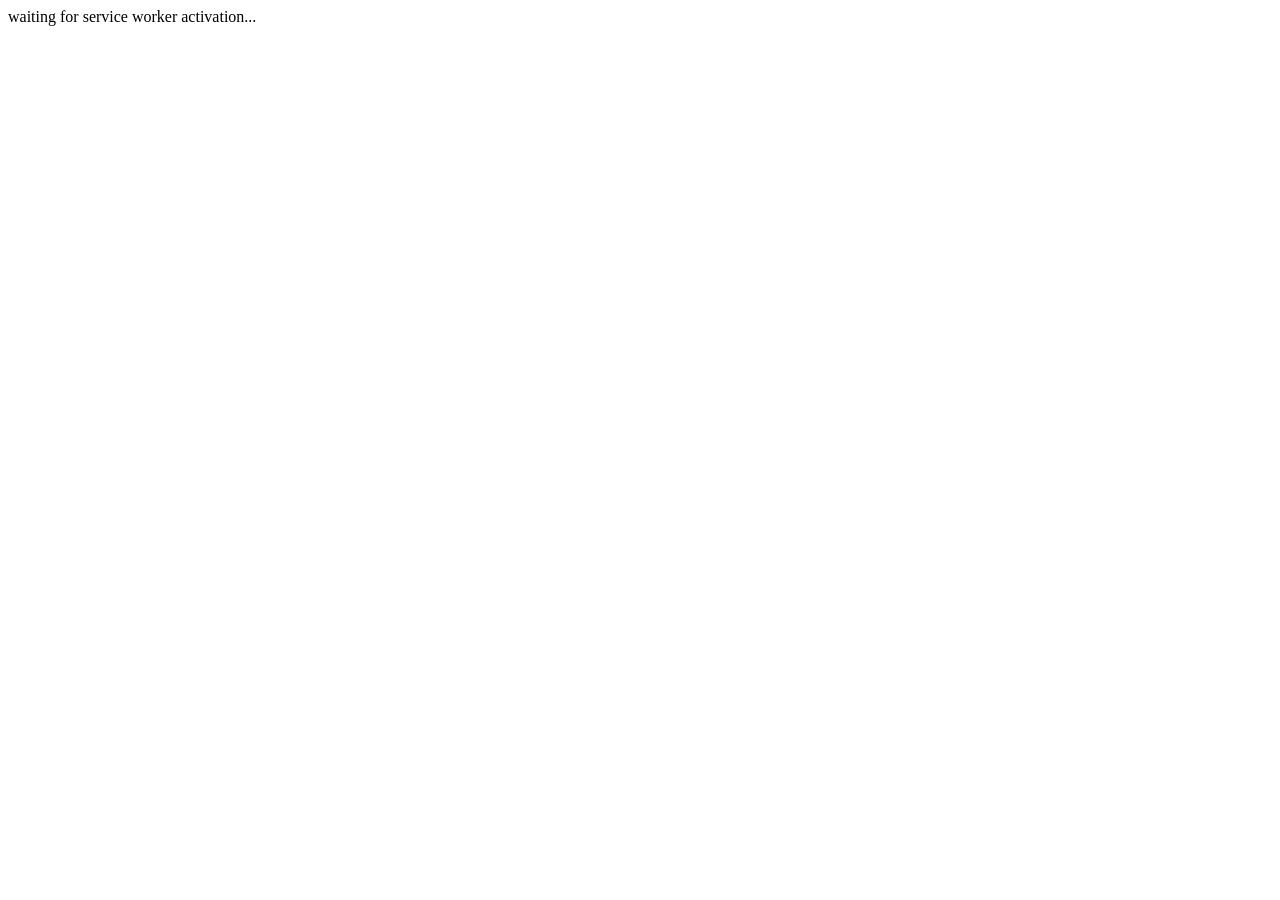
==== sw-saver/index.html @ 05885fe3 "Initial version of a service worker compatible with TW PUT saver and saves the files to opfs browser" ====
<html>
<head><title>Tiddlystow put saver service worker loader</title></head>
<body>
  waiting for service worker activation...
  <script>
  if ('serviceWorker' in navigator) {
    navigator.serviceWorker.register('./sw-put-saver.js')
    .then(function(registration) {
      console.log('Service Worker registered with scope:', registration.scope);
    })
    .catch(function(error) {
      console.error('Service Worker registration failed:', error);
    });
    navigator.serviceWorker.ready.then(() => {
      console.log('A service worker is active.');
      // TODO: maybe need a url which returns both instructions and directory listing
      window.location.href = "./w/";
    });
  } else {
    document.body.innerText = "This site requires service worker functionality";
  }
  </script>
</body>
</html>
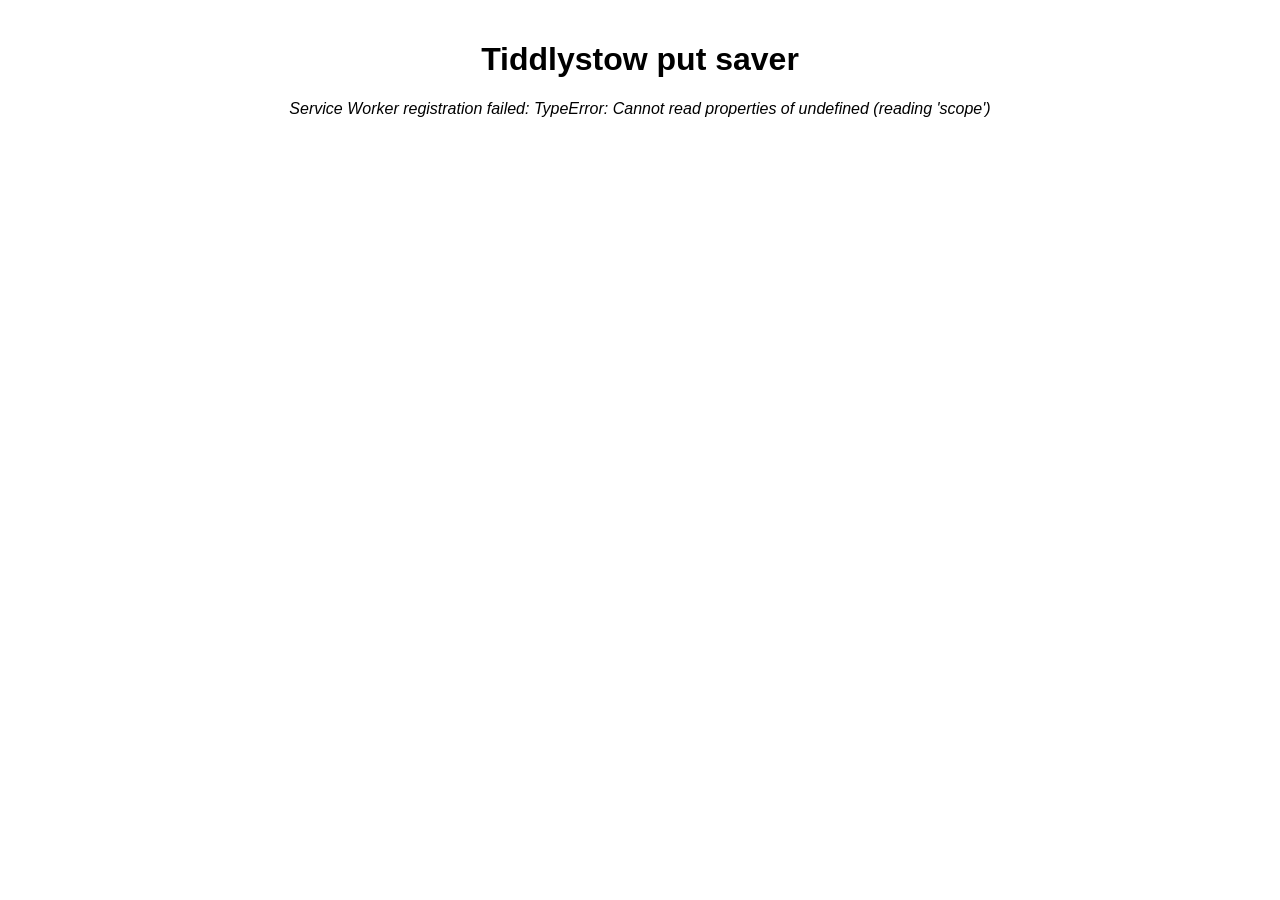
==== commit d30d7506: "Styling and other improvements for 'getWikiCreatorHtml', compliments of Claude Sonnet 3.7. These wer" ====
--- a/sw-saver/index.html
+++ b/sw-saver/index.html
@@ -1,24 +1,98 @@
+<!DOCTYPE html>
 <html>
-<head><title>Tiddlystow put saver service worker loader</title></head>
+<head>
+  <title>Tiddlystow put saver</title>
+  <style>
+    body {
+      font-family: Arial, sans-serif;
+      max-width: 800px;
+      margin: 0 auto;
+      padding: 20px;
+      text-align: center;
+    }
+    .container {
+      margin-top: 30px;
+    }
+    .link-container {
+      margin-top: 20px;
+      display: flex;
+      flex-direction: column;
+      gap: 15px;
+      align-items: center;
+    }
+    .link-button {
+      display: inline-block;
+      padding: 10px 20px;
+      background-color: #4CAF50;
+      color: white;
+      text-decoration: none;
+      border-radius: 4px;
+      font-weight: bold;
+      min-width: 200px;
+    }
+    .link-button:hover {
+      background-color: #45a049;
+    }
+    .status {
+      margin-bottom: 20px;
+      font-style: italic;
+    }
+    .hidden {
+      display: none;
+    }
+  </style>
+</head>
 <body>
-  waiting for service worker activation...
+  <h1>Tiddlystow put saver</h1>
+
+  <div class="status" id="status">Waiting for service worker activation...</div>
+
+  <div class="container hidden" id="links-container">
+    <div class="link-container">
+      <div id="opfs-link" class="hidden">
+        <a href="./i/" class="link-button">Internal File Access</a>
+        <p>Uses browser's Origin Private File System (OPFS)</p>
+      </div>
+      <div id="nativefs-link" class="hidden">
+        <a href="./e/" class="link-button">External File Access</a>
+        <p>Uses Native File System API for directory access</p>
+      </div>
+    </div>
+  </div>
+
   <script>
-  if ('serviceWorker' in navigator) {
-    navigator.serviceWorker.register('./sw-put-saver.js')
-    .then(function(registration) {
-      console.log('Service Worker registered with scope:', registration.scope);
-    })
-    .catch(function(error) {
-      console.error('Service Worker registration failed:', error);
-    });
-    navigator.serviceWorker.ready.then(() => {
-      console.log('A service worker is active.');
-      // TODO: maybe need a url which returns both instructions and directory listing
-      window.location.href = "./w/";
-    });
-  } else {
-    document.body.innerText = "This site requires service worker functionality";
-  }
+    // Check for service worker support
+    if ('serviceWorker' in navigator) {
+      navigator.serviceWorker.register('./sw-put-saver.js')
+        .then(function(registration) {
+          console.log('Service Worker registered with scope:', registration.scope);
+        })
+        .catch(function(error) {
+          console.error('Service Worker registration failed:', error);
+          document.getElementById('status').textContent = 'Service Worker registration failed: ' + error;
+        });
+
+      navigator.serviceWorker.ready.then(() => {
+        console.log('A service worker is active.');
+        //document.getElementById('status').textContent = 'Service worker is active. Please select an access method:';
+        document.getElementById('status').textContent = '';
+
+        // Show the links container
+        document.getElementById('links-container').classList.remove('hidden');
+
+        // Check for OPFS support
+        if ('storage' in navigator && 'getDirectory' in navigator.storage) {
+          document.getElementById('opfs-link').classList.remove('hidden');
+        }
+
+        // Check for Native File System API support
+        if ('showDirectoryPicker' in window) {
+          document.getElementById('nativefs-link').classList.remove('hidden');
+        }
+      });
+    } else {
+      document.getElementById('status').textContent = "This site requires service worker functionality";
+    }
   </script>
 </body>
 </html>
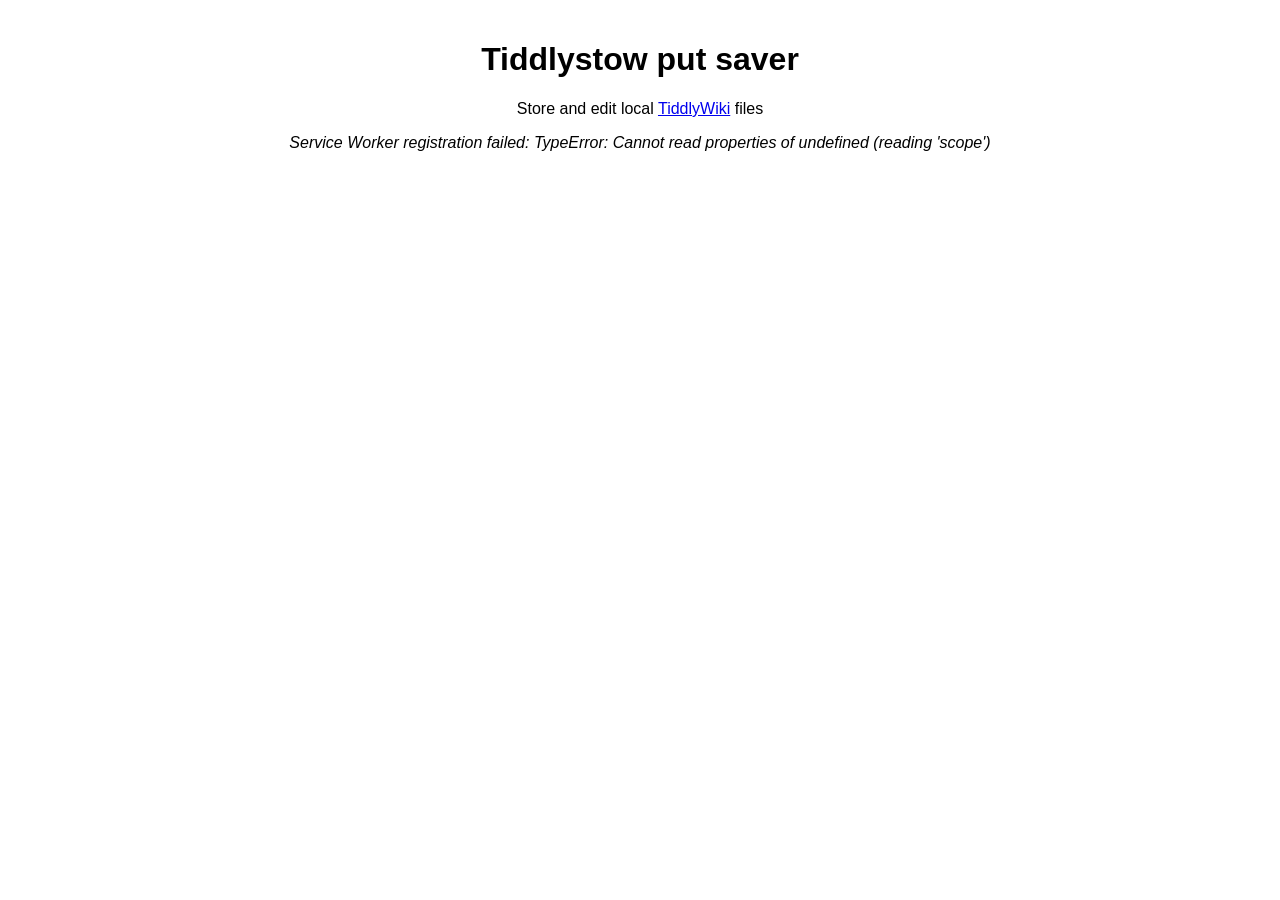
==== commit fe84113c: "Handle the case where filesystem access is not supported at all" ====
--- a/sw-saver/index.html
+++ b/sw-saver/index.html
@@ -44,6 +44,7 @@
 </head>
 <body>
   <h1>Tiddlystow put saver</h1>
+  <p>Store and edit local <a href="https://tiddlywiki.com">TiddlyWiki</a> files</p>
 
   <div class="status" id="status">Waiting for service worker activation...</div>
 
@@ -56,6 +57,10 @@
       <div id="nativefs-link" class="hidden">
         <a href="./e/" class="link-button">External File Access</a>
         <p>Uses Native File System API for directory access</p>
+      </div>
+      <div id="file-access-not-supported" class="hidden">
+        <p>To use this site either <a href="https://caniuse.com/native-filesystem-api">external file access</a> or <a href="https://caniuse.com/mdn-api_filesystemdirectoryhandle">internal file access</a> functionality is required.</p>
+        <p>Your browser supports neither.</p>
       </div>
     </div>
   </div>
@@ -89,6 +94,10 @@
         if ('showDirectoryPicker' in window) {
           document.getElementById('nativefs-link').classList.remove('hidden');
         }
+
+        if (!('storage' in navigator && 'getDirectory' in navigator.storage) && !('showDirectoryPicker' in window)) {
+          document.getElementById('file-access-not-supported').classList.remove('hidden');
+        }
       });
     } else {
       document.getElementById('status').textContent = "This site requires service worker functionality";
